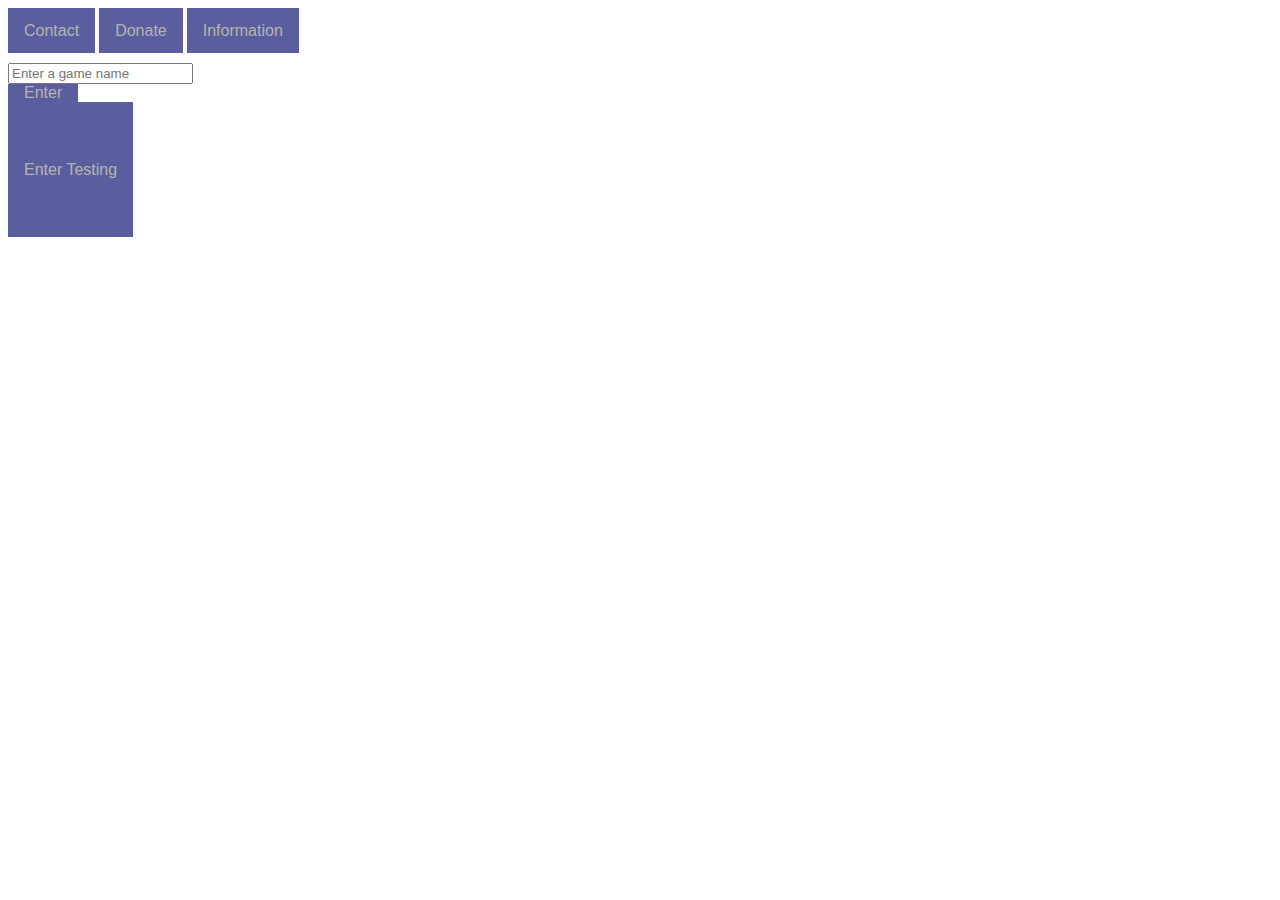
==== index.html @ 87b414f1 "Add files via upload" ====
<!DOCTYPE html>
<html lang="en">
<head>
    <meta charset="UTF-8">
    <meta http-equiv="X-UA-Compatible" content="IE=edge">
    <meta name="viewport" content="width=device-width, initial-scale=1.0">
    <link rel="stylesheet" type="text/css" href="index.css">
    <title>Login</title>
</head>
<body>
    <div class="navigationRow">
        <button class="button">Contact</button>
        <button class="button">Donate</button>
        <button class="button">Information</button>
    </div>
    <div class="loginRow">
        <form action="index.php" method="post">
            <input type="text" id="name" name="name" placeholder="Enter a game name"> <br>
            <input type="submit" value="Enter" onclick=save() class="button">
        </form>
        <button onclick=save() class="button">Enter Testing
    </div>
    <script>
        function save(){
            const previousName = localStorage.getItem('username');
            const currentName = document.getElementById('name').value;

            if (currentName == previousName){
                location.href = 'home.html';
            }else{
                localStorage.setItem('username', (document.getElementById('name').value));
                location.href = 'setup.html';
            }

            
        }
    </script>
</body>
</html>
---- index.css ----
.navigationRow {
    width: 100vw;
    height: 5vh;
    padding-bottom: 10px;
}

.loginRow {
    width: 100vw;
    height: 15vh;
}

.button {
    border: 0;
    background-color: rgba(24, 30, 121, 0.712);
    padding: 0 1rem;
    height: 100%;
    font-size: 1rem;
    color: rgba(202, 202, 176, 0.836);
    cursor: pointer;
}

.button:hover {
    background-color: rgba(17, 22, 82, 0.712);
}

.optionsRow {
    width: 100%;
    height: 50%;
}

.mainScreenRow {
    width: 100%;
    height: 50%;
}

.optionOneCol {
    float: left;
    width: 33%;
    height: 100%;
}

.mainScreenCol {
    float: left;
    width: 33%;
    height: 100%;
}

.graphics {
    width: 100%;
    height: 50%;
}

.graphicsOptions {
    width: 100%;
    height: 50%;
    padding-top: 3px;
    padding-bottom: 3px;
}

.optionTwoCol {
    float: left;
    width: 33%;
    height: 100%;

}

.optionButton {
    border: 0;
    background-color: rgba(79, 82, 117, 0.712);
    height: 100%;
    font-size: 2rem;
    padding: 0 2rem;
    color: rgba(202, 202, 176, 0.836);
    cursor: pointer;
} 

.optionButton:hover {
    background-color: rgba(0, 0, 0, 0.856);
}

.graphicButton {
    border: 0;
    background-color: rgba(110, 117, 187, 0.712);
    height: 100%;
    font-size: 1rem;
    padding: 0 2rem;
    color: rgba(202, 202, 176, 0.836);
    cursor: pointer;
} 

.graphicButton:hover {
    background-color: rgba(0, 0, 0, 0.856);
}
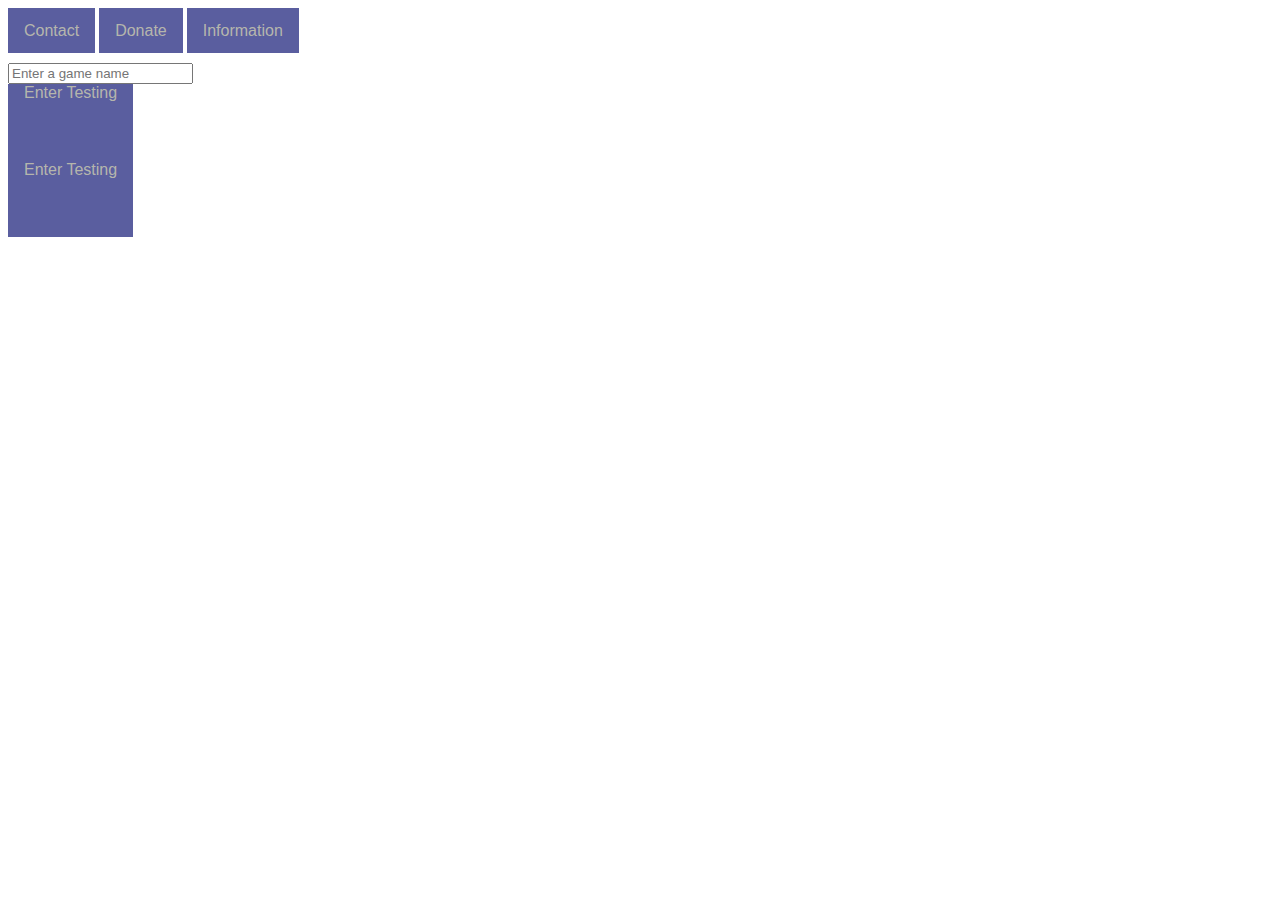
==== commit e562ecaf: "Add files via upload" ====
--- a/index.html
+++ b/index.html
@@ -4,7 +4,8 @@
     <meta charset="UTF-8">
     <meta http-equiv="X-UA-Compatible" content="IE=edge">
     <meta name="viewport" content="width=device-width, initial-scale=1.0">
-    <link rel="stylesheet" type="text/css" href="index.css">
+    <link rel="stylesheet" type="text/css" href="CSS/index.css">
+    <script src="JS/userClass.js"></script>
     <title>Login</title>
 </head>
 <body>
@@ -14,24 +15,28 @@
         <button class="button">Information</button>
     </div>
     <div class="loginRow">
-        <form action="index.php" method="post">
-            <input type="text" id="name" name="name" placeholder="Enter a game name"> <br>
-            <input type="submit" value="Enter" onclick=save() class="button">
-        </form>
-        <button onclick=save() class="button">Enter Testing
+        <form action="PHP/cookies.php" method="post">
+        <input type="text" id="name" name="name" placeholder="Enter a game name"> <br>
+        <button onclick=save() class="button">Enter Testing  
+        </form> 
+        <button onclick=save() class="button">Enter Testing 
     </div>
     <script>
         function save(){
             const previousName = localStorage.getItem('username');
             const currentName = document.getElementById('name').value;
-
             if (currentName == previousName){
+                const user = new User((document.getElementById('name').value))
+                document.Cookie = player=user; SameSite='None'; 'Secure'
+                //console.log(document.Cookie);
                 location.href = 'home.html';
             }else{
                 localStorage.setItem('username', (document.getElementById('name').value));
+                const user = new User((document.getElementById('name').value))
+                document.Cookie = player=user; SameSite='None'; 'Secure'
+                //console.log(document.Cookie);
                 location.href = 'setup.html';
             }
-
             
         }
     </script>
--- a/CSS/index.css
+++ b/CSS/index.css
@@ -0,0 +1,93 @@
+.navigationRow {
+    width: 100vw;
+    height: 5vh;
+    padding-bottom: 10px;
+}
+
+.loginRow {
+    width: 100vw;
+    height: 15vh;
+}
+
+.button {
+    border: 0;
+    background-color: rgba(24, 30, 121, 0.712);
+    padding: 0 1rem;
+    height: 100%;
+    font-size: 1rem;
+    color: rgba(202, 202, 176, 0.836);
+    cursor: pointer;
+}
+
+.button:hover {
+    background-color: rgba(17, 22, 82, 0.712);
+}
+
+.optionsRow {
+    width: 100%;
+    height: 50%;
+}
+
+.mainScreenRow {
+    width: 100%;
+    height: 50%;
+}
+
+.optionOneCol {
+    float: left;
+    width: 33%;
+    height: 100%;
+}
+
+.mainScreenCol {
+    float: left;
+    width: 33%;
+    height: 100%;
+}
+
+.graphics {
+    width: 100%;
+    height: 50%;
+}
+
+.graphicsOptions {
+    width: 100%;
+    height: 50%;
+    padding-top: 3px;
+    padding-bottom: 3px;
+}
+
+.optionTwoCol {
+    float: left;
+    width: 33%;
+    height: 100%;
+
+}
+
+.optionButton {
+    border: 0;
+    background-color: rgba(79, 82, 117, 0.712);
+    height: 100%;
+    font-size: 2rem;
+    padding: 0 2rem;
+    color: rgba(202, 202, 176, 0.836);
+    cursor: pointer;
+} 
+
+.optionButton:hover {
+    background-color: rgba(0, 0, 0, 0.856);
+}
+
+.graphicButton {
+    border: 0;
+    background-color: rgba(110, 117, 187, 0.712);
+    height: 100%;
+    font-size: 1rem;
+    padding: 0 2rem;
+    color: rgba(202, 202, 176, 0.836);
+    cursor: pointer;
+} 
+
+.graphicButton:hover {
+    background-color: rgba(0, 0, 0, 0.856);
+}